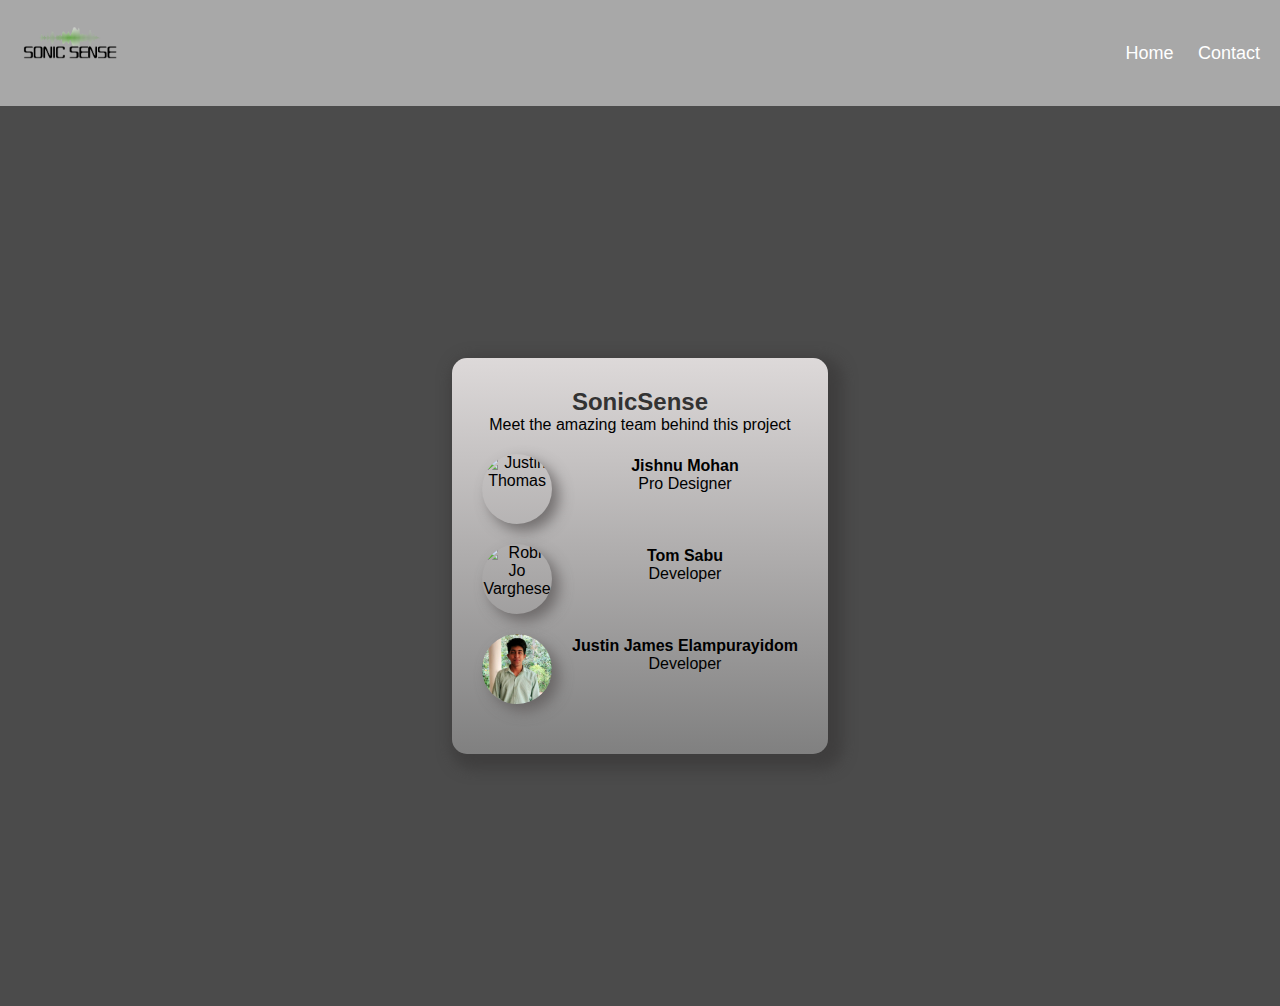
==== frontend/credits.html @ 9225bbc8 "ok" ====
<!DOCTYPE html>
<html lang="en">
<head>
    <meta charset="UTF-8">
    <meta name="viewport" content="width=device-width, initial-scale=1.0">
    <title>Credits - SonicSense</title>
    <link rel="stylesheet" href="credits.css"> <!-- Link to your CSS file -->
</head>
<body>
    <nav class="navbar">
        <div class="logo">
            <a href="index.html"><img src="sonic_logo.png" alt="Sonic Sense Logo"></a>
        </div>
        <div class="nav-links">
            <a href="index.html">Home</a>
            <a href="credits.html">Contact</a>
        </div>
    </nav>
    
    <div id="root">
        <div class="container">
            <div class="con">
                <h2>SonicSense</h2>
                <p>Meet the amazing team behind this project</p>
                <ul>
                    <li class="member">
                        <img src="../images/Credits_photos/jishnu.jpeg" alt="Justin Thomas">
                        <div>
                            <strong>Jishnu Mohan</strong> <br> Pro Designer <br>
                            <a href="https://github.com/Jishnumo" target="_blank" rel="noopener noreferrer"><i class="fab fa-github"></i></a>
                            <a href="https://www.linkedin.com/in/jishnu-mohan-b5837a227" target="_blank" rel="noopener noreferrer"><i class="fab fa-linkedin"></i></a>
                            <a href="mailto:jishnumohan292@gmail.com"><i class="far fa-envelope"></i></a>
                        </div>
                    </li>
                    <li class="member">
                        <img src="../images/Credits_photos/tomsabu.jpg" alt="Robi Jo Varghese">
                        <div>
                            <strong>Tom Sabu</strong> <br> Developer <br>
                            <a href="https://www.github.com/robinjovarghese" target="_blank" rel="noopener noreferrer"><i class="fab fa-github"></i></a>
                            <a href="www.linkedin.com/in/robinjovarghese/" target="_blank" rel="noopener noreferrer"><i class="fab fa-linkedin"></i></a>
                            <a href="mailto:tomsabu0000@gmail.com"><i class="far fa-envelope"></i></a>
                        </div>
                    </li>
                    <li class="member">
                        <img src="justinjameselampurayidom.jpg" alt="Justin James Elampurayidom">
                        <div>
                            <strong>Justin James Elampurayidom</strong> <br> Developer <br>
                            <a href="https://github.com/Justin-James-Elampurayidom" target="_blank" rel="noopener noreferrer"><i class="fab fa-github"></i></a>
                            <a href="https://www.linkedin.com/in/justin-james-elampurayidom" target="_blank" rel="noopener noreferrer"><i class="fab fa-linkedin"></i></a>
                            <a href="mailto:justinjameselampurayidom@gmail.com"><i class="far fa-envelope"></i></a>
                        </div>
                    </li>
                </ul>
            </div>
        </div>
    </div>
    <script src="credits.js"></script> <!-- Link to your React component JS file -->
</body>
</html>
---- frontend/credits.css ----
/* credits.css */

/* Reset default margin and padding */
* {
    margin: 0;
    padding: 0;
    box-sizing: border-box;
}

/* Body styles */
body {
    font-family: Arial, sans-serif;
    background-color: #f5f5f5;
}

/* Container styles */
.container {
    display: flex;
    flex-direction: column;
    align-items: center;
    justify-content: center;
    min-height: 100vh; /* Set minimum height to the full viewport height */
    padding: 20px;
    text-align: center;
    background-color: #222222cd;
}

.container h2 {
    color: #333;
}

.container p {
    margin-bottom: 20px;
}

/* Navbar styles */
.navbar {
    background-color: #a8a8a8;
    display: flex;
    justify-content: space-between;
    align-items: center;
    padding: 1px 20px;
}

.logo img {
    width: 100px; /* Adjust according to your logo size */
}

.nav-links a {
    color: #fff;
    text-decoration: none;
    margin-left: 20px;
    font-size: 18px;
}

/* Card container styles */
.con {
    height: auto;
    width: auto;
    padding: 30px 30px;
    border-radius: 15px;
    background: linear-gradient(to top, grey, #ddd9d9);
    box-shadow: 7px 7px 14px 8px #3b3a3ac5;
}

.con:hover img {
    transform: scale(1.12);
    border: 3px solid black;
}

/* Member card styles */
.member {
    display: flex;
    align-items: center;
    margin-bottom: 20px;
}

.member img {
    width: 70px;
    height: 70px;
    border-radius: 50%;
    transition: all 0.3s;
    margin-right: 20px;
    box-shadow: 7px 7px 14px #5e5b5bc5;
}

.member div {
    flex: 1;
}

.member a {
    text-decoration: none;
    color: #333;
    margin-right: 10px;
}

.member i {
    font-size: 24px;
}
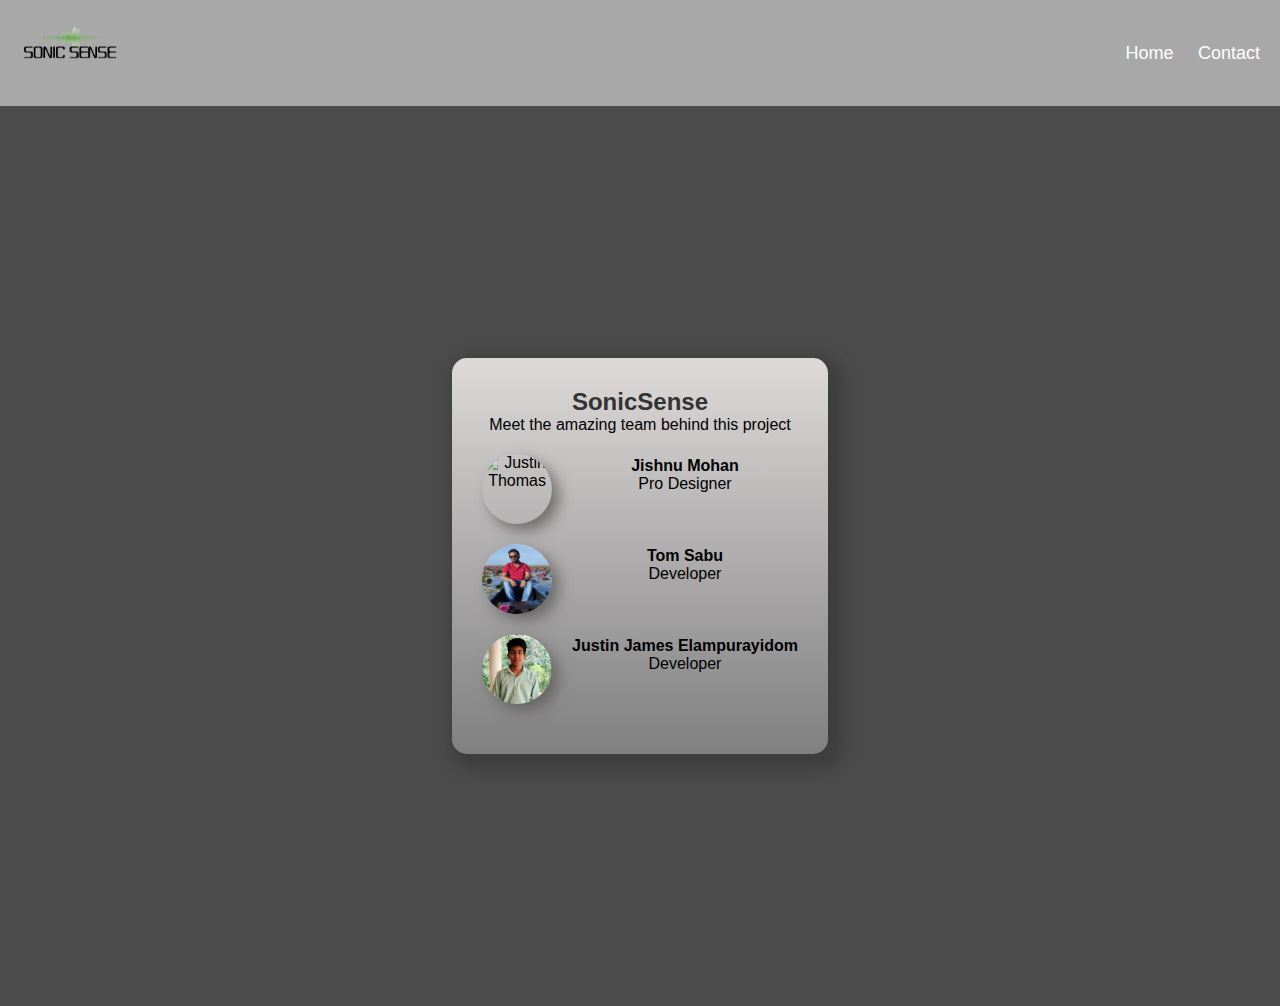
==== commit c2a926c4: "ihi" ====
--- a/frontend/credits.html
+++ b/frontend/credits.html
@@ -24,21 +24,21 @@
                 <p>Meet the amazing team behind this project</p>
                 <ul>
                     <li class="member">
-                        <img src="../images/Credits_photos/jishnu.jpeg" alt="Justin Thomas">
+                        <img src=".justinthomas.jpg" alt="Justin Thomas">
                         <div>
                             <strong>Jishnu Mohan</strong> <br> Pro Designer <br>
-                            <a href="https://github.com/Jishnumo" target="_blank" rel="noopener noreferrer"><i class="fab fa-github"></i></a>
-                            <a href="https://www.linkedin.com/in/jishnu-mohan-b5837a227" target="_blank" rel="noopener noreferrer"><i class="fab fa-linkedin"></i></a>
-                            <a href="mailto:jishnumohan292@gmail.com"><i class="far fa-envelope"></i></a>
+                            <a href="https://github.com/justinthomas47" target="_blank" rel="noopener noreferrer"><i class="fab fa-github"></i></a>
+                            <a href="https://www.linkedin.com/in/justinthoma" target="_blank" rel="noopener noreferrer"><i class="fab fa-linkedin"></i></a>
+                            <a href="mailto:justinthomas8910@gmail.com"><i class="far fa-envelope"></i></a>
                         </div>
                     </li>
                     <li class="member">
-                        <img src="../images/Credits_photos/tomsabu.jpg" alt="Robi Jo Varghese">
+                        <img src="robinjo.jpeg" alt="Robi Jo Varghese">
                         <div>
                             <strong>Tom Sabu</strong> <br> Developer <br>
                             <a href="https://www.github.com/robinjovarghese" target="_blank" rel="noopener noreferrer"><i class="fab fa-github"></i></a>
                             <a href="www.linkedin.com/in/robinjovarghese/" target="_blank" rel="noopener noreferrer"><i class="fab fa-linkedin"></i></a>
-                            <a href="mailto:tomsabu0000@gmail.com"><i class="far fa-envelope"></i></a>
+                            <a href="mailto:robinjovarghese007@gmail.com"><i class="far fa-envelope"></i></a>
                         </div>
                     </li>
                     <li class="member">
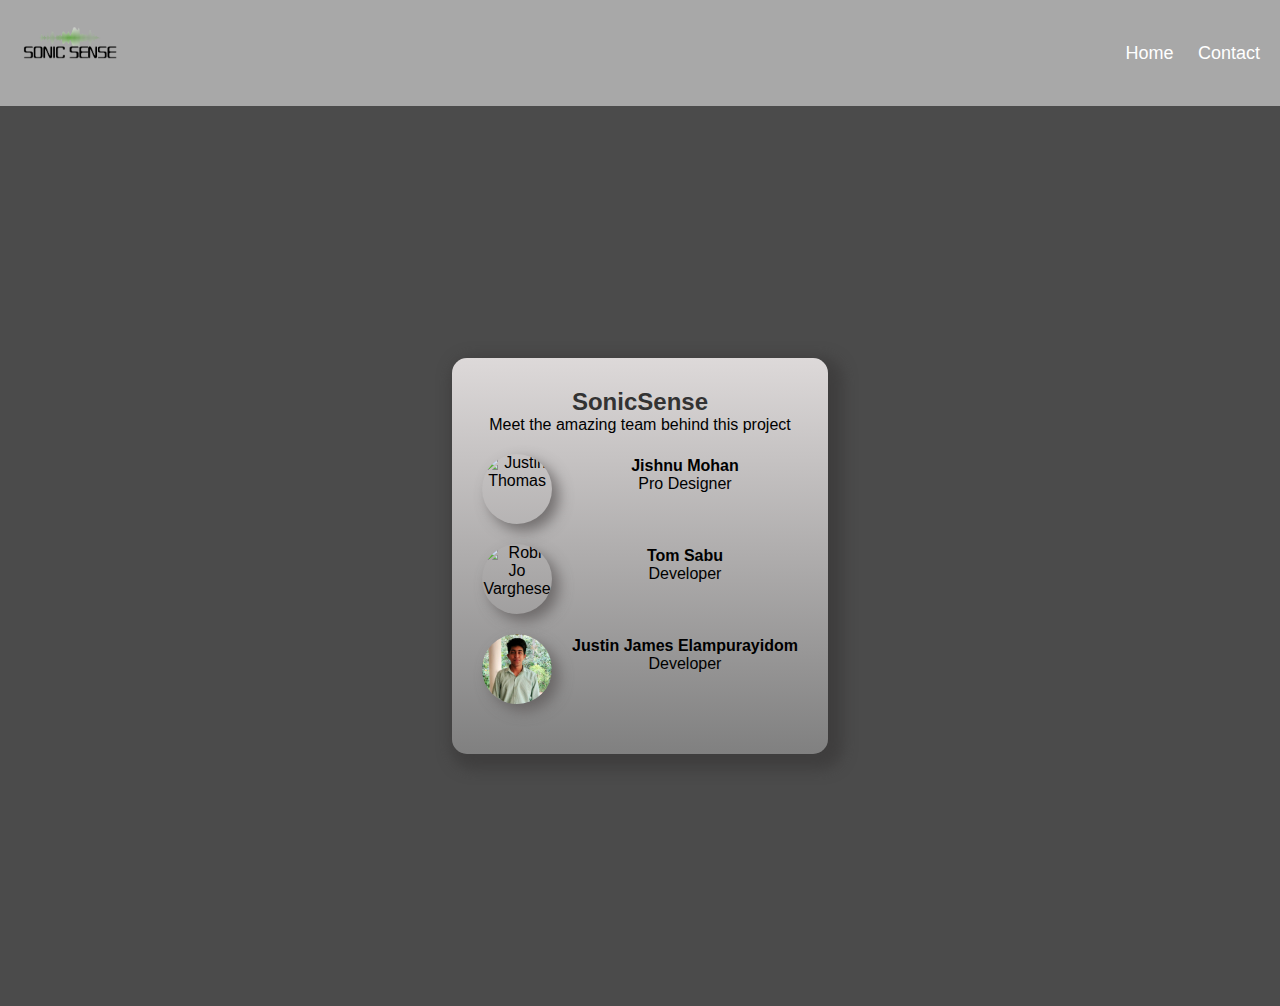
==== commit a4b348cc: ""Update frontend HTML files for Sonic Sense project"" ====
--- a/frontend/credits.html
+++ b/frontend/credits.html
@@ -24,21 +24,21 @@
                 <p>Meet the amazing team behind this project</p>
                 <ul>
                     <li class="member">
-                        <img src=".justinthomas.jpg" alt="Justin Thomas">
+                        <img src="../images/Credits_photos/jishnu.jpeg" alt="Justin Thomas">
                         <div>
                             <strong>Jishnu Mohan</strong> <br> Pro Designer <br>
-                            <a href="https://github.com/justinthomas47" target="_blank" rel="noopener noreferrer"><i class="fab fa-github"></i></a>
-                            <a href="https://www.linkedin.com/in/justinthoma" target="_blank" rel="noopener noreferrer"><i class="fab fa-linkedin"></i></a>
-                            <a href="mailto:justinthomas8910@gmail.com"><i class="far fa-envelope"></i></a>
+                            <a href="https://github.com/Jishnumo" target="_blank" rel="noopener noreferrer"><i class="fab fa-github"></i></a>
+                            <a href="https://www.linkedin.com/in/jishnu-mohan-b5837a227" target="_blank" rel="noopener noreferrer"><i class="fab fa-linkedin"></i></a>
+                            <a href="mailto:jishnumohan292@gmail.com"><i class="far fa-envelope"></i></a>
                         </div>
                     </li>
                     <li class="member">
-                        <img src="robinjo.jpeg" alt="Robi Jo Varghese">
+                        <img src="../images/Credits_photos/tomsabu.jpg" alt="Robi Jo Varghese">
                         <div>
                             <strong>Tom Sabu</strong> <br> Developer <br>
                             <a href="https://www.github.com/robinjovarghese" target="_blank" rel="noopener noreferrer"><i class="fab fa-github"></i></a>
                             <a href="www.linkedin.com/in/robinjovarghese/" target="_blank" rel="noopener noreferrer"><i class="fab fa-linkedin"></i></a>
-                            <a href="mailto:robinjovarghese007@gmail.com"><i class="far fa-envelope"></i></a>
+                            <a href="mailto:tomsabu0000@gmail.com"><i class="far fa-envelope"></i></a>
                         </div>
                     </li>
                     <li class="member">
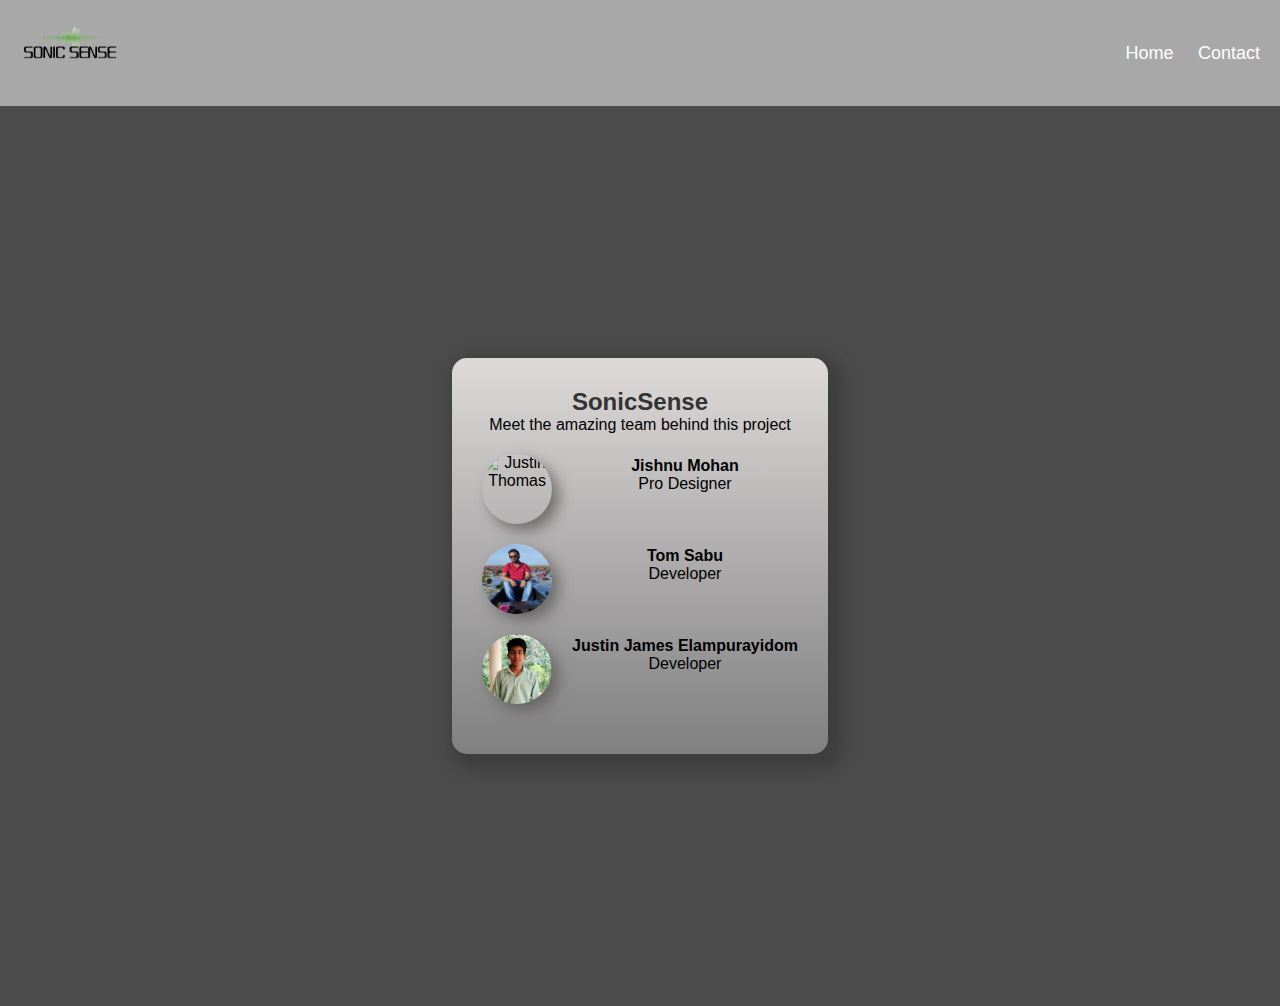
==== commit 7a3a164a: "ookkk" ====
--- a/frontend/credits.html
+++ b/frontend/credits.html
@@ -24,21 +24,21 @@
                 <p>Meet the amazing team behind this project</p>
                 <ul>
                     <li class="member">
-                        <img src="../images/Credits_photos/jishnu.jpeg" alt="Justin Thomas">
+                        <img src=".justinthomas.jpg" alt="Justin Thomas">
                         <div>
                             <strong>Jishnu Mohan</strong> <br> Pro Designer <br>
-                            <a href="https://github.com/Jishnumo" target="_blank" rel="noopener noreferrer"><i class="fab fa-github"></i></a>
-                            <a href="https://www.linkedin.com/in/jishnu-mohan-b5837a227" target="_blank" rel="noopener noreferrer"><i class="fab fa-linkedin"></i></a>
-                            <a href="mailto:jishnumohan292@gmail.com"><i class="far fa-envelope"></i></a>
+                            <a href="https://github.com/justinthomas47" target="_blank" rel="noopener noreferrer"><i class="fab fa-github"></i></a>
+                            <a href="https://www.linkedin.com/in/justinthoma" target="_blank" rel="noopener noreferrer"><i class="fab fa-linkedin"></i></a>
+                            <a href="mailto:justinthomas8910@gmail.com"><i class="far fa-envelope"></i></a>
                         </div>
                     </li>
                     <li class="member">
-                        <img src="../images/Credits_photos/tomsabu.jpg" alt="Robi Jo Varghese">
+                        <img src="robinjo.jpeg" alt="Robi Jo Varghese">
                         <div>
                             <strong>Tom Sabu</strong> <br> Developer <br>
                             <a href="https://www.github.com/robinjovarghese" target="_blank" rel="noopener noreferrer"><i class="fab fa-github"></i></a>
                             <a href="www.linkedin.com/in/robinjovarghese/" target="_blank" rel="noopener noreferrer"><i class="fab fa-linkedin"></i></a>
-                            <a href="mailto:tomsabu0000@gmail.com"><i class="far fa-envelope"></i></a>
+                            <a href="mailto:robinjovarghese007@gmail.com"><i class="far fa-envelope"></i></a>
                         </div>
                     </li>
                     <li class="member">
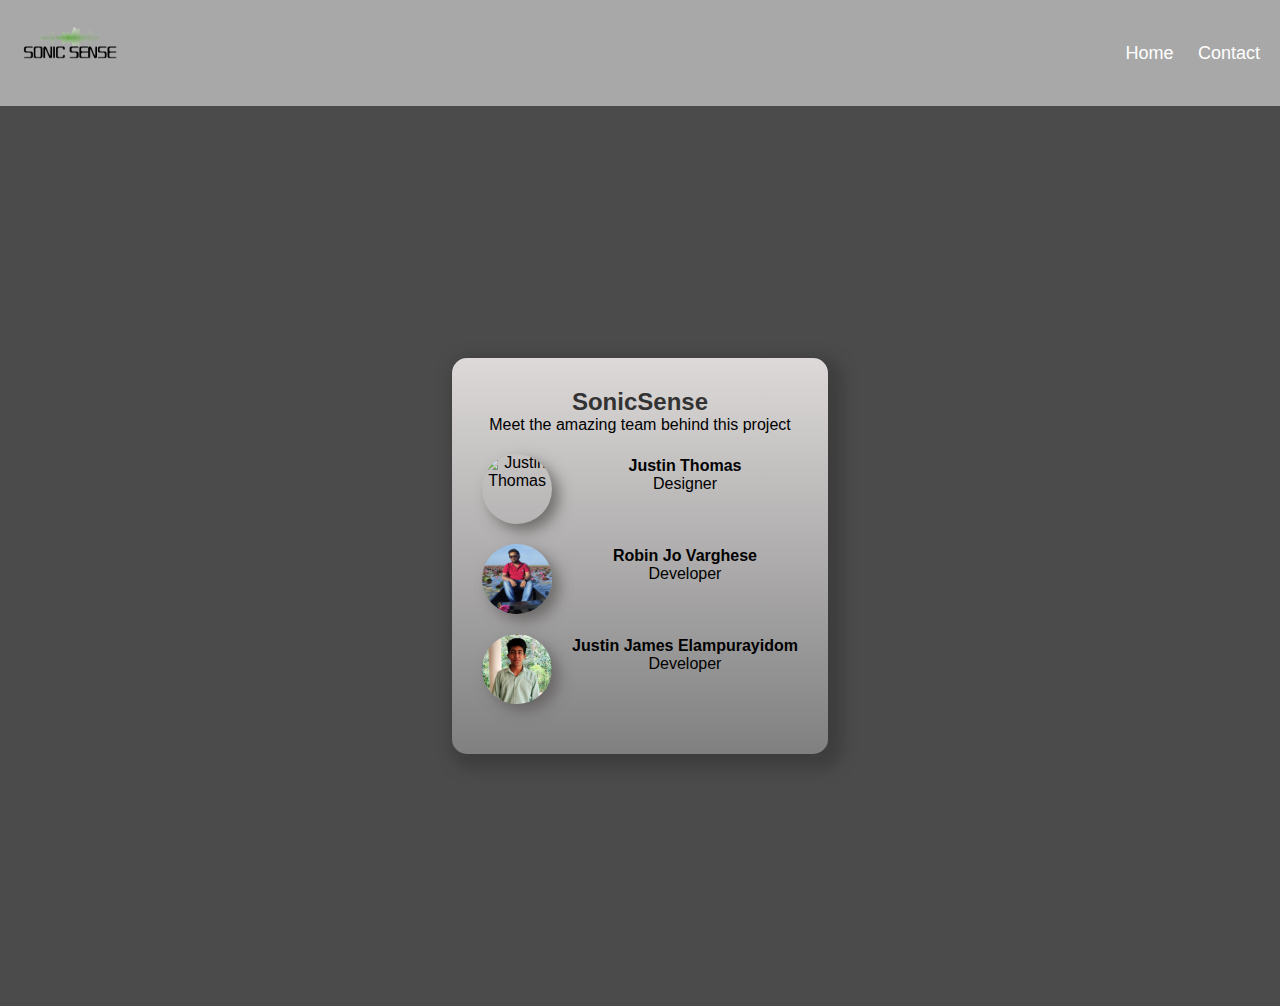
==== commit bffb69fa: "final change credit,username,imagecredit" ====
--- a/frontend/credits.html
+++ b/frontend/credits.html
@@ -24,9 +24,9 @@
                 <p>Meet the amazing team behind this project</p>
                 <ul>
                     <li class="member">
-                        <img src=".justinthomas.jpg" alt="Justin Thomas">
+                        <img src=".justinthomas.jpeg" alt="Justin Thomas">
                         <div>
-                            <strong>Jishnu Mohan</strong> <br> Pro Designer <br>
+                            <strong>Justin Thomas</strong> <br> Designer <br>
                             <a href="https://github.com/justinthomas47" target="_blank" rel="noopener noreferrer"><i class="fab fa-github"></i></a>
                             <a href="https://www.linkedin.com/in/justinthoma" target="_blank" rel="noopener noreferrer"><i class="fab fa-linkedin"></i></a>
                             <a href="mailto:justinthomas8910@gmail.com"><i class="far fa-envelope"></i></a>
@@ -35,7 +35,7 @@
                     <li class="member">
                         <img src="robinjo.jpeg" alt="Robi Jo Varghese">
                         <div>
-                            <strong>Tom Sabu</strong> <br> Developer <br>
+                            <strong>Robin Jo Varghese</strong> <br> Developer <br>
                             <a href="https://www.github.com/robinjovarghese" target="_blank" rel="noopener noreferrer"><i class="fab fa-github"></i></a>
                             <a href="www.linkedin.com/in/robinjovarghese/" target="_blank" rel="noopener noreferrer"><i class="fab fa-linkedin"></i></a>
                             <a href="mailto:robinjovarghese007@gmail.com"><i class="far fa-envelope"></i></a>
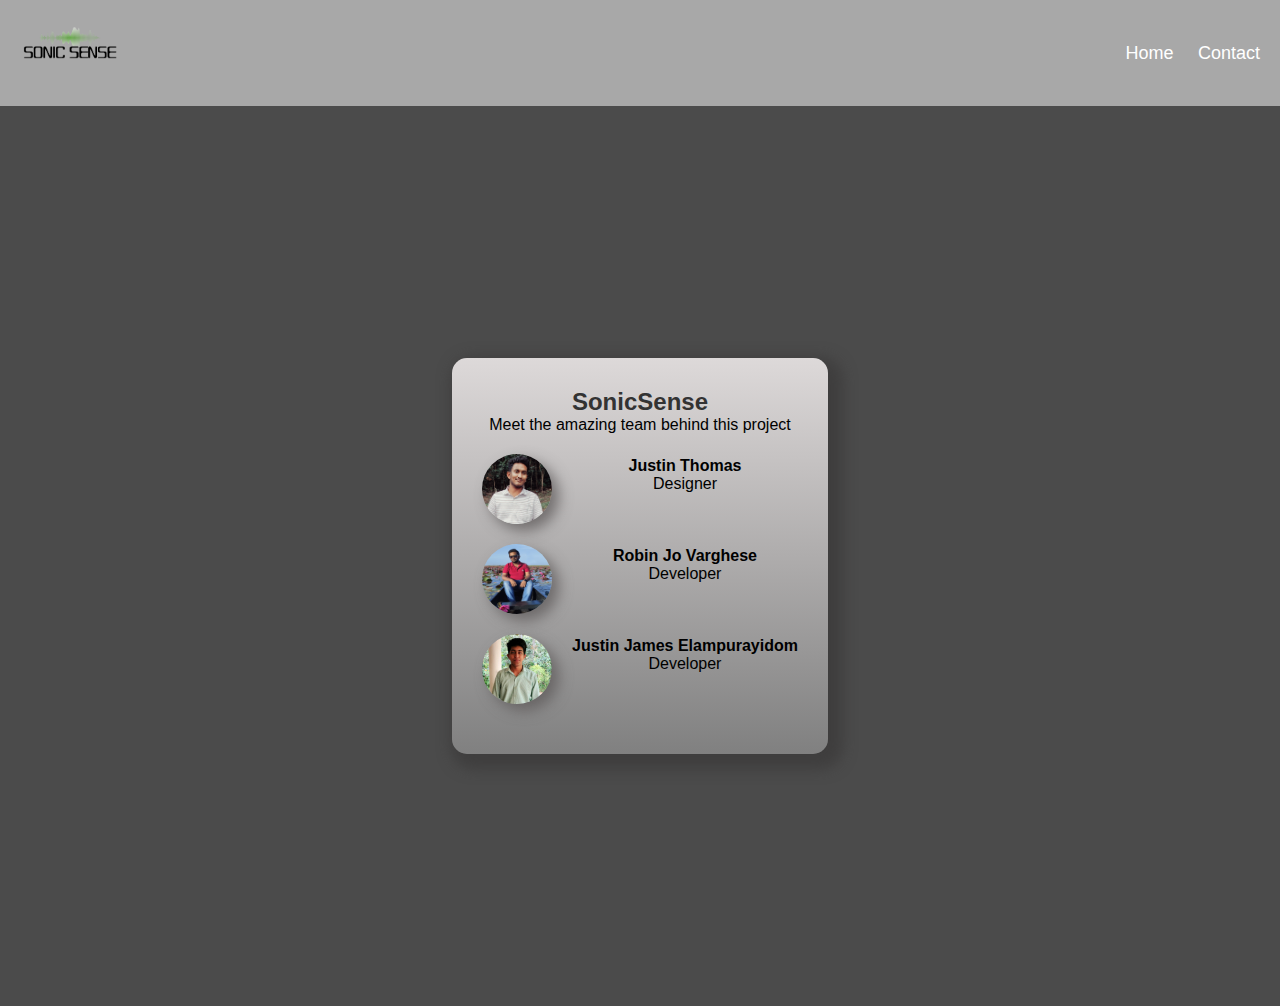
==== commit 0ae51836: "ok" ====
--- a/frontend/credits.html
+++ b/frontend/credits.html
@@ -24,7 +24,7 @@
                 <p>Meet the amazing team behind this project</p>
                 <ul>
                     <li class="member">
-                        <img src=".justinthomas.jpeg" alt="Justin Thomas">
+                        <img src="justinthomas.jpeg" alt="Justin Thomas">
                         <div>
                             <strong>Justin Thomas</strong> <br> Designer <br>
                             <a href="https://github.com/justinthomas47" target="_blank" rel="noopener noreferrer"><i class="fab fa-github"></i></a>
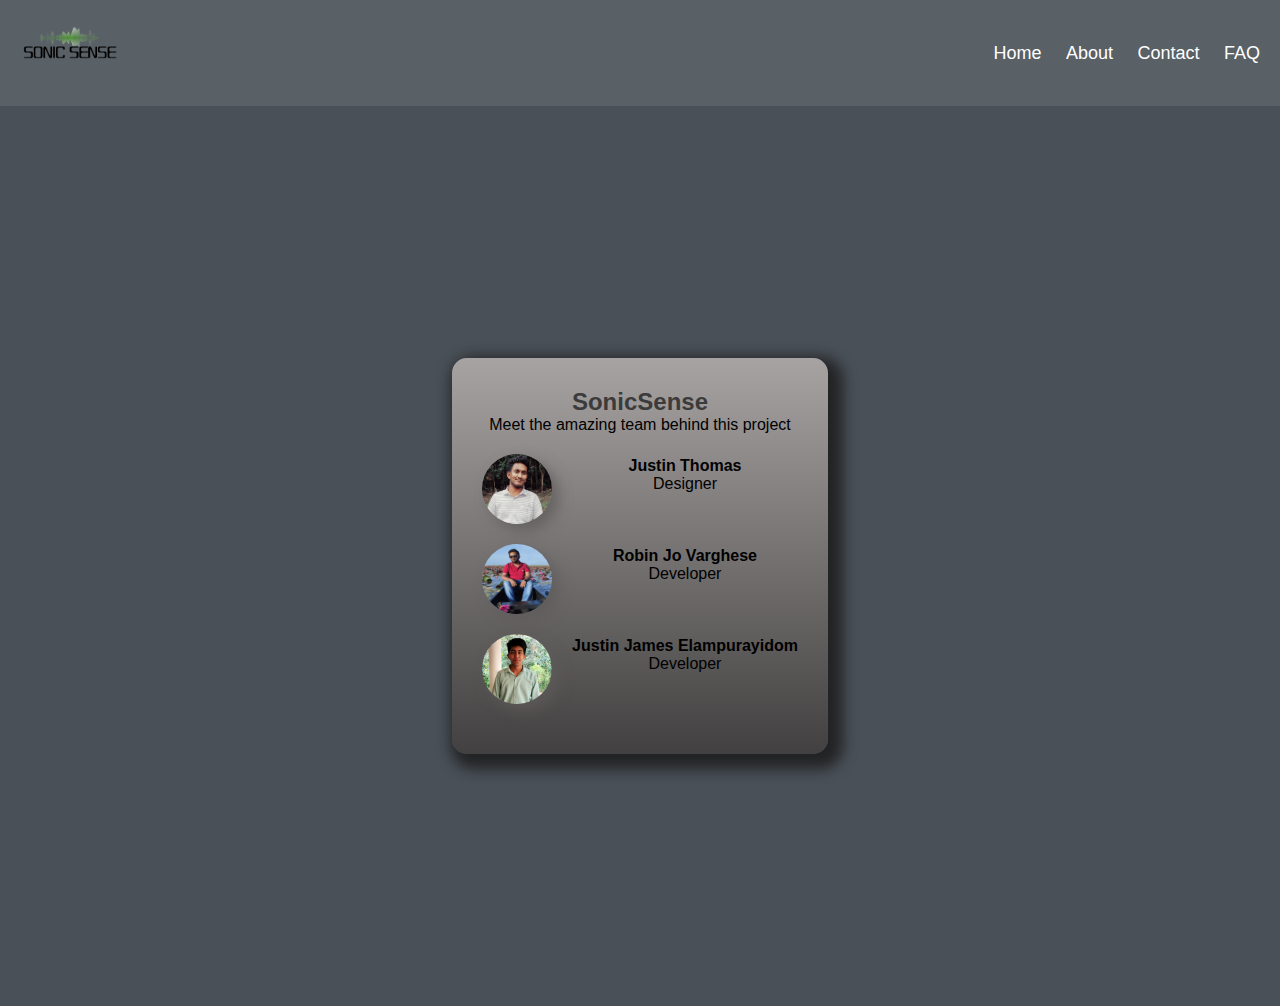
==== commit 71787dde: "done" ====
--- a/frontend/credits.html
+++ b/frontend/credits.html
@@ -13,7 +13,9 @@
         </div>
         <div class="nav-links">
             <a href="index.html">Home</a>
+            <a href="index.html#about">About</a>
             <a href="credits.html">Contact</a>
+            <a href="index.html#faq">FAQ</a>
         </div>
     </nav>
     
--- a/frontend/credits.css
+++ b/frontend/credits.css
@@ -22,11 +22,11 @@
     min-height: 100vh; /* Set minimum height to the full viewport height */
     padding: 20px;
     text-align: center;
-    background-color: #222222cd;
+    background-color: #495057;;
 }
 
 .container h2 {
-    color: #333;
+    color: #3b3b3b;
 }
 
 .container p {
@@ -35,7 +35,7 @@
 
 /* Navbar styles */
 .navbar {
-    background-color: #a8a8a8;
+    background-color: #596066;
     display: flex;
     justify-content: space-between;
     align-items: center;
@@ -59,8 +59,8 @@
     width: auto;
     padding: 30px 30px;
     border-radius: 15px;
-    background: linear-gradient(to top, grey, #ddd9d9);
-    box-shadow: 7px 7px 14px 8px #3b3a3ac5;
+    background: linear-gradient(to top, rgb(66, 64, 64), #a8a3a3);
+    box-shadow: 7px 7px 14px 8px #171616c5;
 }
 
 .con:hover img {
